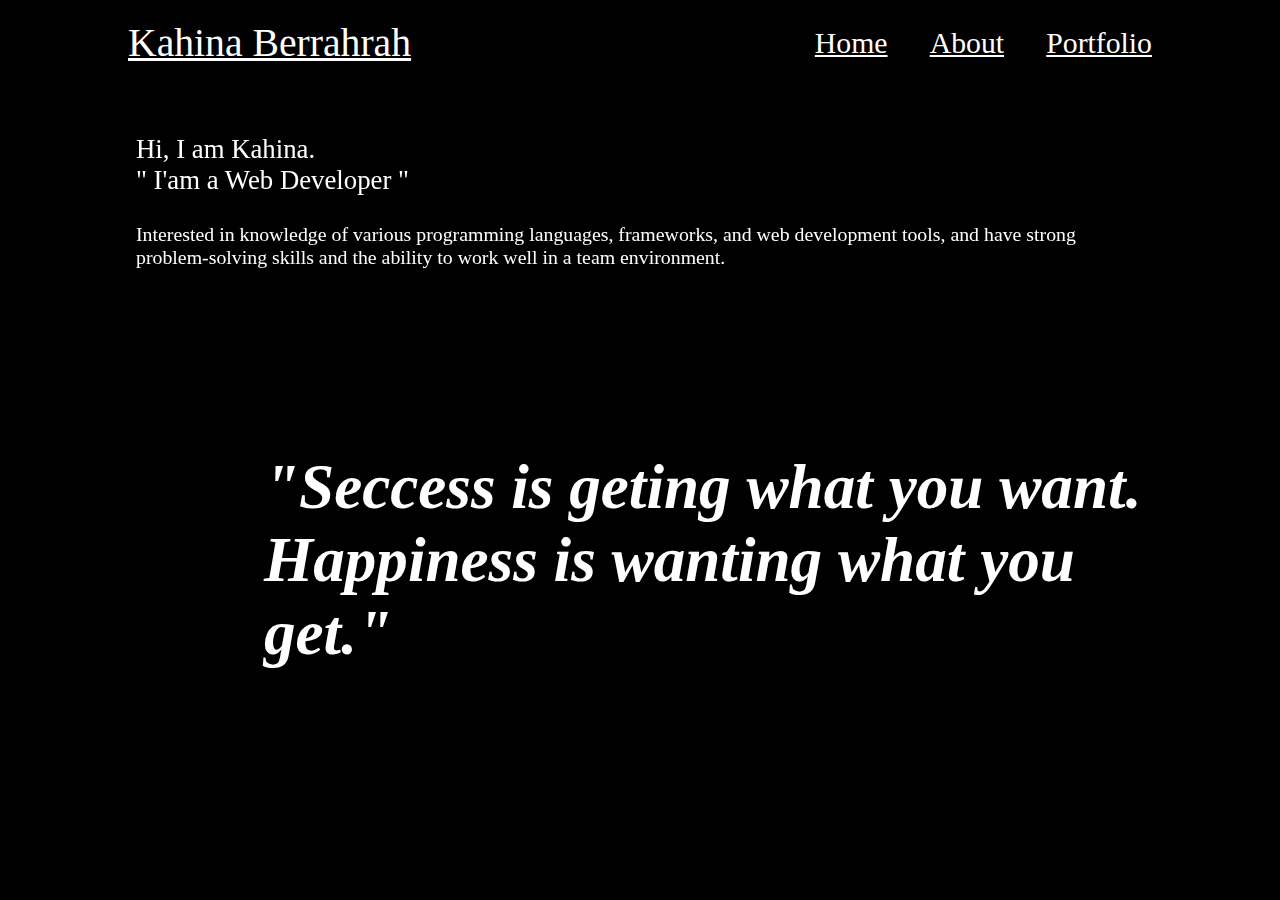
==== Index.html @ 45dbc203 "site" ====
<!DOCTYPE html>
<html lang="en">
<head>
    <meta charset="UTF-8">
    <meta http-equiv="X-UA-Compatible" content="IE=edge">
    <meta name="viewport" content="width=device-width, initial-scale=1.0">
    <title>Building my Personal Website</title>

    <link rel="stylesheet" href="Style.css">
</head>

<body>
    
    <!--header design -->
    <header class="header">
        <a href="#" class="logo">Kahina Berrahrah</a>

        <nav class="navbar">
            <a href="Index.html" class="active">Home</a>
            <a href="about.html">About</a>
            <a href="Protfolio.html">Portfolio</a>

        </nav>
    </header>

    <!--home section design-->
    <section class="home" id="home">
        <div class="home-content">
            <h3>Hi, I am Kahina. <br>" I'am a Web Developer "</h3>
            <p>Interested in knowledge of various programming languages, frameworks, and web development tools, 
              and have strong problem-solving skills and the ability to work well in a team environment.</p>

        </div>

        <section class="proverb">
            <h3>"Seccess is geting what you want. <br>Happiness is wanting what you get."</h3>

        </section>

    </section>


   <script src="js/javascript.js"></script>

</body>                                                   
</html>
---- Style.css ----
:root {
    --bg-color: black;
    --second-bg-color: gray;
    --text-color: white;
    --main-color: aqua;

}

html { 
    font-size: 62%;
    overflow-x: hidden;
}

body {
     background: var(--bg-color);
     color: var(--text-color);
}

section {
     padding: 10rem 10% 5rem;
     min-height: min-content;
     position: fixed;
     font-size: large;

}

.header {
    position: fixed;
    top: 0;
    left: 0;
    width: 80%;
    padding: 2rem 10%;
    background: var(--bg-color);
    display: flex;
    justify-content: space-between;
    align-items: center;
    z-index: 100;
}

.logo {
     font-size: 4rem;
     color: var(--text-color);
     font-weight: 100;
     cursor: default;

}

.navbar a {
     font-size: 3rem;
     color: var(--text-color);
     margin-left: 4rem;
     transition: 0.3s;
    
}

.navbar a:hover,
.navbar a .active {
    color: var(--main-color);

}

.home-content h3 {
    font-size: 2.7rem;
    font-weight: 500;
}

.home-content p {
    font-size: 2rem;
    
}.proverb { 
    font-size: 300%;
    font-style: oblique;
    align-items: center;
}

.about { 
    display: flex;
    justify-content: center;
    gap: 6rem;
    background: var(--first-bg-color);

}

.about-img img {
    width: 600px;
    padding: 7%;


}

.Portfolio {
    background: var(--main-bg-color);
}

.Portfolio h2 {
    margin-bottom: 4rem;
}

.portfolio-container {
    display: grid;
    grid-template-columns: repeat(3, 1fr);
    align-items: center;
    gap: 3rem;
}
.portfolio-container .portfolio-box {
    position: relative;
    border-radius: 2rem;
    box-shadow: 0 0 1 var(--bg-color);
    overflow: hidden;
    display: flex;


}

.portfolio-box img {
    width: 120%;
    transition: 0.5s ease;
}
.portfolio-box:hover img {
    transform: scale(1.1);
}

.portfolio-box .portfolio-layer {
    position: absolute;
    bottom: 0;
    left: 0;
    width: 100%;
    height: 100%;
    display: flex;
    justify-content:center;
    align-items: center;
    flex-direction: column;
    text-align: center;
    padding: 4rem;
    transform: translateY(100%);
    transition: .5s ease;

}
.portfolio-box:hover .portfolio-layer{
    transform: translateY(0);

}
.portfolio-layer h4 {
     font-size: 4rem;
}
.portfolio-layer p {
     font-size: 2rem;
     margin-right: 10%;
     margin-bottom: 0%;
     

}

.contact-icons i {
    color: white;
}
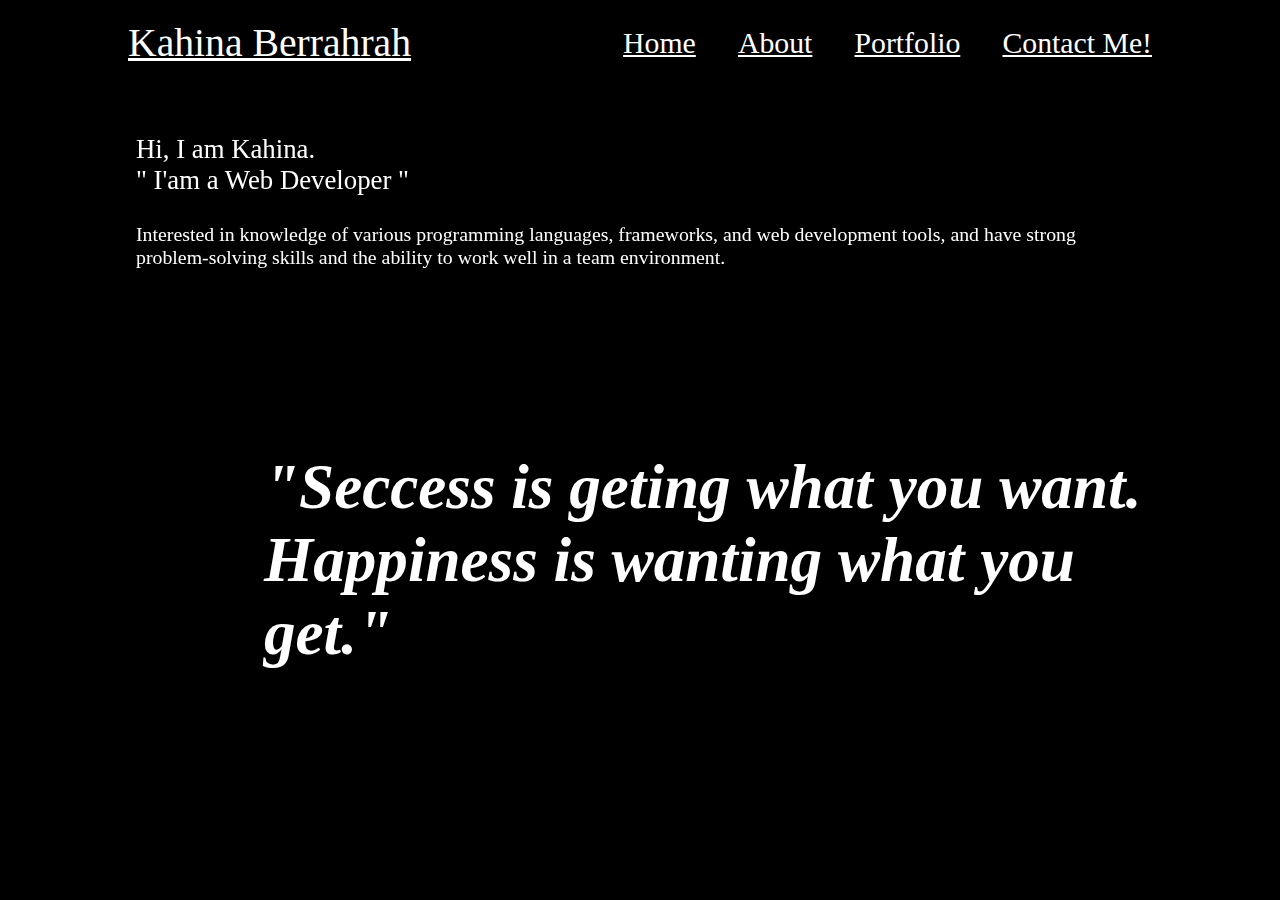
==== commit dd324850: "Add files via upload" ====
--- a/Index.html
+++ b/Index.html
@@ -1,46 +1,47 @@
-<!DOCTYPE html>
-<html lang="en">
-<head>
-    <meta charset="UTF-8">
-    <meta http-equiv="X-UA-Compatible" content="IE=edge">
-    <meta name="viewport" content="width=device-width, initial-scale=1.0">
-    <title>Building my Personal Website</title>
-
-    <link rel="stylesheet" href="Style.css">
-</head>
-
-<body>
-    
-    <!--header design -->
-    <header class="header">
-        <a href="#" class="logo">Kahina Berrahrah</a>
-
-        <nav class="navbar">
-            <a href="Index.html" class="active">Home</a>
-            <a href="about.html">About</a>
-            <a href="Protfolio.html">Portfolio</a>
-
-        </nav>
-    </header>
-
-    <!--home section design-->
-    <section class="home" id="home">
-        <div class="home-content">
-            <h3>Hi, I am Kahina. <br>" I'am a Web Developer "</h3>
-            <p>Interested in knowledge of various programming languages, frameworks, and web development tools, 
-              and have strong problem-solving skills and the ability to work well in a team environment.</p>
-
-        </div>
-
-        <section class="proverb">
-            <h3>"Seccess is geting what you want. <br>Happiness is wanting what you get."</h3>
-
-        </section>
-
-    </section>
-
-
-   <script src="js/javascript.js"></script>
-
-</body>                                                   
+<!DOCTYPE html>
+<html lang="en">
+<head>
+    <meta charset="UTF-8">
+    <meta http-equiv="X-UA-Compatible" content="IE=edge">
+    <meta name="viewport" content="width=device-width, initial-scale=1.0">
+    <title>My Personal Website</title>
+
+    <link rel="stylesheet" href="Style.css">
+</head>
+
+<body>
+    
+    <!--header design -->
+    <header class="header">
+        <a href="#" class="logo">Kahina Berrahrah</a>
+
+        <nav class="navbar">
+            <a href="Index.html" class="active">Home</a>
+            <a href="about.html">About</a>
+            <a href="Protfolio.html">Portfolio</a>
+            <a href="Contact.html">Contact Me!</a>
+
+        </nav>
+    </header>
+
+    <!--home section design-->
+    <section class="home" id="home">
+        <div class="home-content">
+            <h3>Hi, I am Kahina. <br>" I'am a Web Developer "</h3>
+            <p>Interested in knowledge of various programming languages, frameworks, and web development tools, 
+              and have strong problem-solving skills and the ability to work well in a team environment.</p>
+
+        </div>
+
+        <section class="proverb">
+            <h3>"Seccess is geting what you want. <br>Happiness is wanting what you get."</h3>
+
+        </section>
+
+    </section>
+
+
+   <script src="js/javascript.js"></script>
+
+</body>                                                   
 </html>--- a/Style.css
+++ b/Style.css
@@ -1,156 +1,179 @@
-:root {
-    --bg-color: black;
-    --second-bg-color: gray;
-    --text-color: white;
-    --main-color: aqua;
-
-}
-
-html { 
-    font-size: 62%;
-    overflow-x: hidden;
-}
-
-body {
-     background: var(--bg-color);
-     color: var(--text-color);
-}
-
-section {
-     padding: 10rem 10% 5rem;
-     min-height: min-content;
-     position: fixed;
-     font-size: large;
-
-}
-
-.header {
-    position: fixed;
-    top: 0;
-    left: 0;
-    width: 80%;
-    padding: 2rem 10%;
-    background: var(--bg-color);
-    display: flex;
-    justify-content: space-between;
-    align-items: center;
-    z-index: 100;
-}
-
-.logo {
-     font-size: 4rem;
-     color: var(--text-color);
-     font-weight: 100;
-     cursor: default;
-
-}
-
-.navbar a {
-     font-size: 3rem;
-     color: var(--text-color);
-     margin-left: 4rem;
-     transition: 0.3s;
-    
-}
-
-.navbar a:hover,
-.navbar a .active {
-    color: var(--main-color);
-
-}
-
-.home-content h3 {
-    font-size: 2.7rem;
-    font-weight: 500;
-}
-
-.home-content p {
-    font-size: 2rem;
-    
-}.proverb { 
-    font-size: 300%;
-    font-style: oblique;
-    align-items: center;
-}
-
-.about { 
-    display: flex;
-    justify-content: center;
-    gap: 6rem;
-    background: var(--first-bg-color);
-
-}
-
-.about-img img {
-    width: 600px;
-    padding: 7%;
-
-
-}
-
-.Portfolio {
-    background: var(--main-bg-color);
-}
-
-.Portfolio h2 {
-    margin-bottom: 4rem;
-}
-
-.portfolio-container {
-    display: grid;
-    grid-template-columns: repeat(3, 1fr);
-    align-items: center;
-    gap: 3rem;
-}
-.portfolio-container .portfolio-box {
-    position: relative;
-    border-radius: 2rem;
-    box-shadow: 0 0 1 var(--bg-color);
-    overflow: hidden;
-    display: flex;
-
-
-}
-
-.portfolio-box img {
-    width: 120%;
-    transition: 0.5s ease;
-}
-.portfolio-box:hover img {
-    transform: scale(1.1);
-}
-
-.portfolio-box .portfolio-layer {
-    position: absolute;
-    bottom: 0;
-    left: 0;
-    width: 100%;
-    height: 100%;
-    display: flex;
-    justify-content:center;
-    align-items: center;
-    flex-direction: column;
-    text-align: center;
-    padding: 4rem;
-    transform: translateY(100%);
-    transition: .5s ease;
-
-}
-.portfolio-box:hover .portfolio-layer{
-    transform: translateY(0);
-
-}
-.portfolio-layer h4 {
-     font-size: 4rem;
-}
-.portfolio-layer p {
-     font-size: 2rem;
-     margin-right: 10%;
-     margin-bottom: 0%;
-     
-
-}
-
-.contact-icons i {
-    color: white;
-}+:root {
+    --bg-color: black;
+    --second-bg-color: gray;
+    --text-color: white;
+    --main-color: aqua;
+
+}
+
+html { 
+    font-size: 62%;
+    overflow-x: hidden;
+}
+
+body {
+     background: var(--bg-color);
+     color: var(--text-color);
+}
+
+section {
+     padding: 10rem 10% 5rem;
+     min-height: min-content;
+     position: fixed;
+     font-size: large;
+
+}
+
+.header {
+    position: fixed;
+    top: 0;
+    left: 0;
+    width: 80%;
+    padding: 2rem 10%;
+    background: var(--bg-color);
+    display: flex;
+    justify-content: space-between;
+    align-items: center;
+    z-index: 100;
+}
+
+.logo {
+     font-size: 4rem;
+     color: var(--text-color);
+     font-weight: 100;
+     cursor: default;
+
+}
+
+.navbar a {
+     font-size: 3rem;
+     color: var(--text-color);
+     margin-left: 4rem;
+     transition: 0.3s;
+    
+}
+
+.navbar a:hover,
+.navbar a .active {
+    color: var(--main-color);
+
+}
+
+.home-content h3 {
+    font-size: 2.7rem;
+    font-weight: 500;
+}
+
+.home-content p {
+    font-size: 2rem;
+    
+}.proverb { 
+    font-size: 300%;
+    font-style: oblique;
+    align-items: center;
+}
+
+.about { 
+    display: flex;
+    justify-content: center;
+    gap: 6rem;
+    background: var(--first-bg-color);
+
+}
+
+.about-img img {
+    width: 600px;
+    padding: 7%;
+
+
+}
+
+.Portfolio {
+    background: var(--main-bg-color);
+}
+
+.Portfolio h2 {
+    margin-bottom: 4rem;
+}
+
+.portfolio-container {
+    display: grid;
+    grid-template-columns: repeat(3, 1fr);
+    align-items: center;
+    gap: 3rem;
+}
+.portfolio-container .portfolio-box {
+    position: relative;
+    border-radius: 2rem;
+    box-shadow: 0 0 1 var(--bg-color);
+    overflow: hidden;
+    display: flex;
+
+
+}
+
+.portfolio-box img {
+    width: 120%;
+    transition: 0.5s ease;
+}
+.portfolio-box:hover img {
+    transform: scale(1.1);
+}
+
+.portfolio-box .portfolio-layer {
+    position: absolute;
+    bottom: 0;
+    left: 0;
+    width: 100%;
+    height: 100%;
+    display: flex;
+    justify-content:center;
+    align-items: center;
+    flex-direction: column;
+    text-align: center;
+    padding: 4rem;
+    transform: translateY(100%);
+    transition: .5s ease;
+
+}
+.portfolio-box:hover .portfolio-layer{
+    transform: translateY(0);
+
+}
+.portfolio-layer h4 {
+     font-size: 4rem;
+}
+.portfolio-layer p {
+     font-size: 2rem;
+     margin-right: 10%;
+     margin-bottom: 0%;
+     
+
+}
+
+ .contact h2{
+    font-size: 4rem;
+
+ }
+
+.form {
+
+    top: 70%;
+    left: 70%;
+    width: 600px;
+    padding: 10px;
+    font-size: 3rem;
+}
+
+.social-media img {
+
+    width: 50px;
+    height: 50%;
+    border-radius: 50%;
+    
+
+}           
+
+    
+
+  
